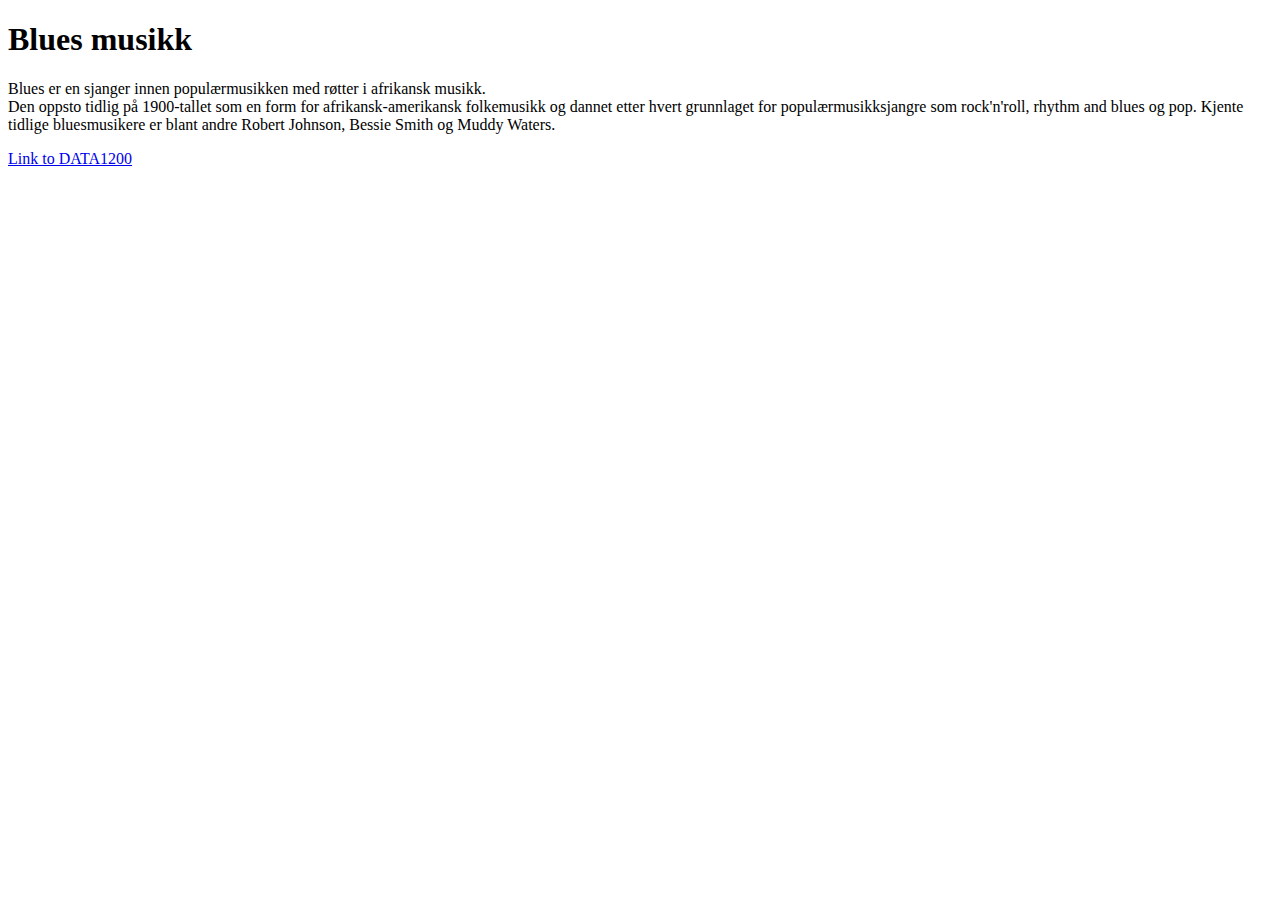
==== Secondary/index.html @ 1101dd3b "many" ====
<!DOCTYPE html>
<html lang="en">
<head>
    <meta charset="UTF-8">
    <meta name="viewport" content="width=device-width, initial-scale=1.0">
    <title>My Main Page</title>
    <link rel="stylesheet" href="C:\Users\saski\Desktop\data1200 teacher notes\Oblig2 my\Oblig2_My\CSS\style.css">
</head>
<body>
    <h1>Blues musikk</h1>
    <p>Blues er en sjanger innen populærmusikken med røtter i afrikansk musikk. <br>
    Den oppsto tidlig på 1900-tallet som en form for afrikansk-amerikansk folkemusikk og dannet etter hvert grunnlaget for populærmusikksjangre som rock'n'roll, rhythm and blues og pop. Kjente tidlige bluesmusikere er blant andre Robert Johnson, Bessie Smith og Muddy Waters.</p>
</body>
<footer> <a href="C:\Users\saski\Desktop\data1200 teacher notes\Oblig2 my\Oblig2_My\Secondary\DATA1200..html">Link to DATA1200</a></footer>
</html>
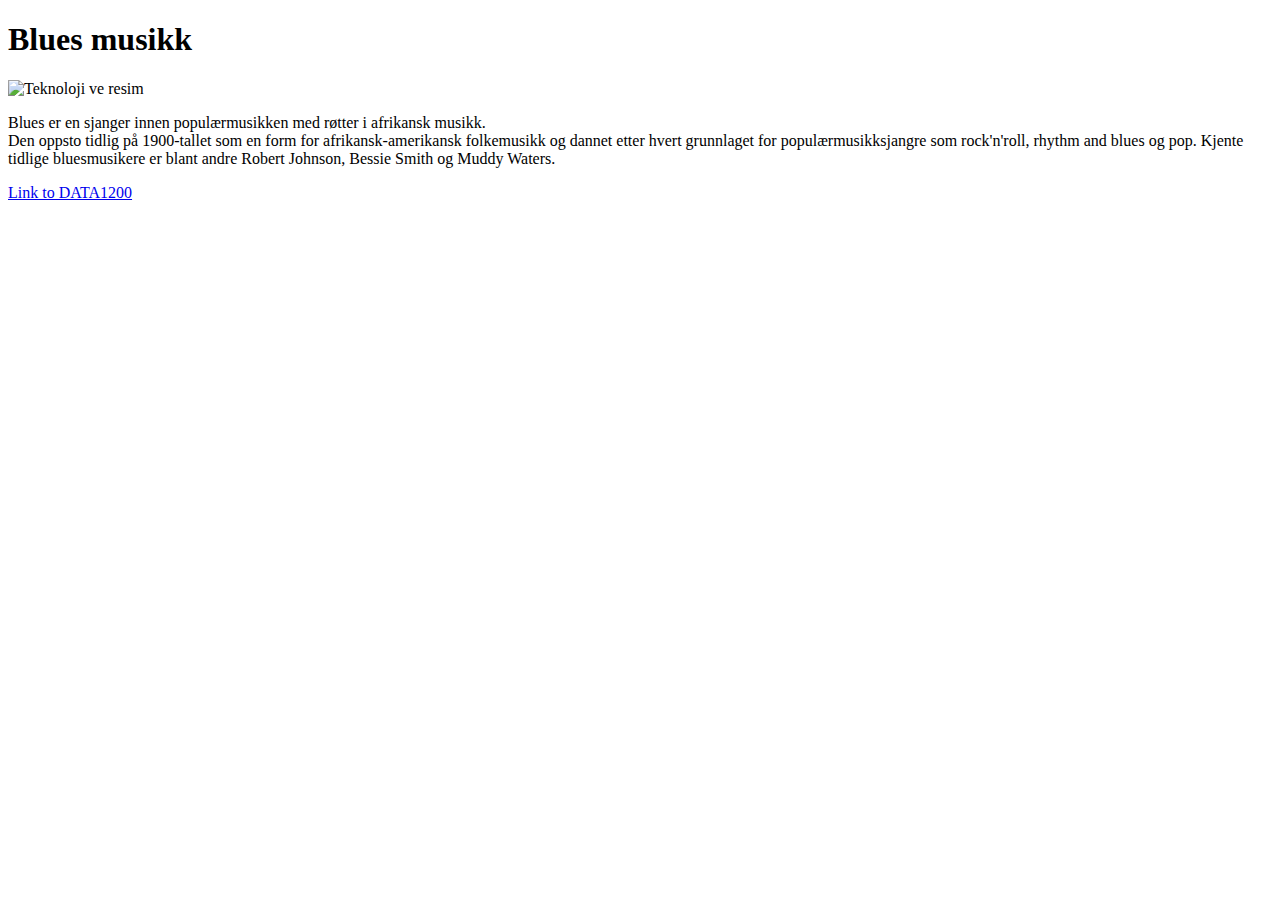
==== commit ca2a1db6: "last" ====
--- a/Secondary/index.html
+++ b/Secondary/index.html
@@ -7,7 +7,9 @@
     <link rel="stylesheet" href="C:\Users\saski\Desktop\data1200 teacher notes\Oblig2 my\Oblig2_My\CSS\style.css">
 </head>
 <body>
+   
     <h1>Blues musikk</h1>
+    <img src="C:\Users\saski\Desktop\data1200 teacher notes\Oblig2 my\Oblig2_My\Img\istockphoto-1395657542-1024x1024 (2).webp" alt=" Teknoloji ve resim">
     <p>Blues er en sjanger innen populærmusikken med røtter i afrikansk musikk. <br>
     Den oppsto tidlig på 1900-tallet som en form for afrikansk-amerikansk folkemusikk og dannet etter hvert grunnlaget for populærmusikksjangre som rock'n'roll, rhythm and blues og pop. Kjente tidlige bluesmusikere er blant andre Robert Johnson, Bessie Smith og Muddy Waters.</p>
 </body>
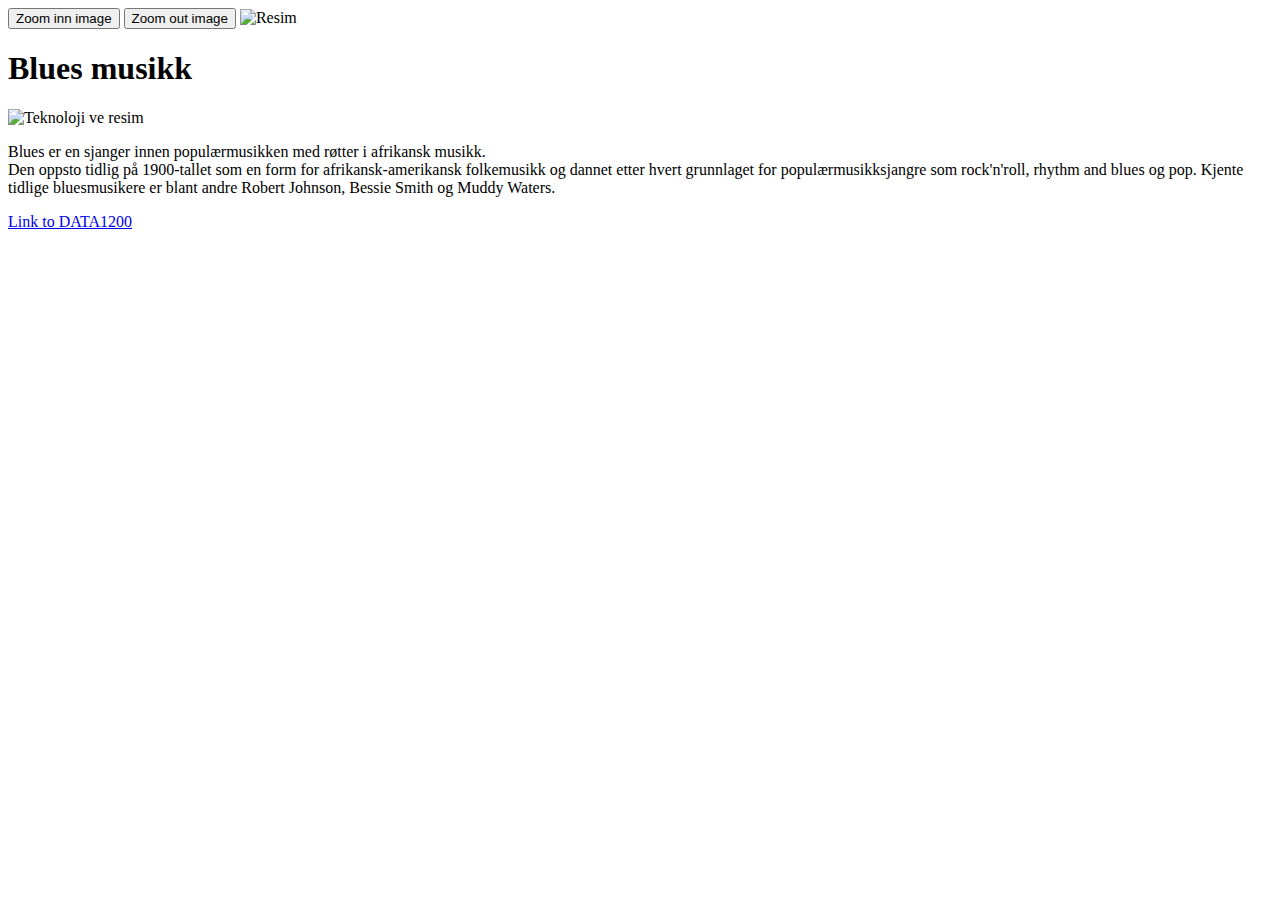
==== commit 54b056b2: "ekleme" ====
--- a/Secondary/index.html
+++ b/Secondary/index.html
@@ -7,11 +7,20 @@
     <link rel="stylesheet" href="C:\Users\saski\Desktop\data1200 teacher notes\Oblig2 my\Oblig2_My\CSS\style.css">
 </head>
 <body>
-   
+    <div class="container">
+        <button id="zoom-in">Zoom inn image</button>
+        <button id="zoom-out">Zoom out image</button>
+        <img id="image" src="C:\Users\saski\Desktop\data1200 teacher notes\Oblig2 my\Oblig2_My\CSS\style.css" alt="Resim">
+    </div>
+    <script src="script.js"></script>
+
     <h1>Blues musikk</h1>
     <img src="C:\Users\saski\Desktop\data1200 teacher notes\Oblig2 my\Oblig2_My\Img\istockphoto-1395657542-1024x1024 (2).webp" alt=" Teknoloji ve resim">
     <p>Blues er en sjanger innen populærmusikken med røtter i afrikansk musikk. <br>
     Den oppsto tidlig på 1900-tallet som en form for afrikansk-amerikansk folkemusikk og dannet etter hvert grunnlaget for populærmusikksjangre som rock'n'roll, rhythm and blues og pop. Kjente tidlige bluesmusikere er blant andre Robert Johnson, Bessie Smith og Muddy Waters.</p>
+   
+
+
 </body>
 <footer> <a href="C:\Users\saski\Desktop\data1200 teacher notes\Oblig2 my\Oblig2_My\Secondary\DATA1200..html">Link to DATA1200</a></footer>
 </html>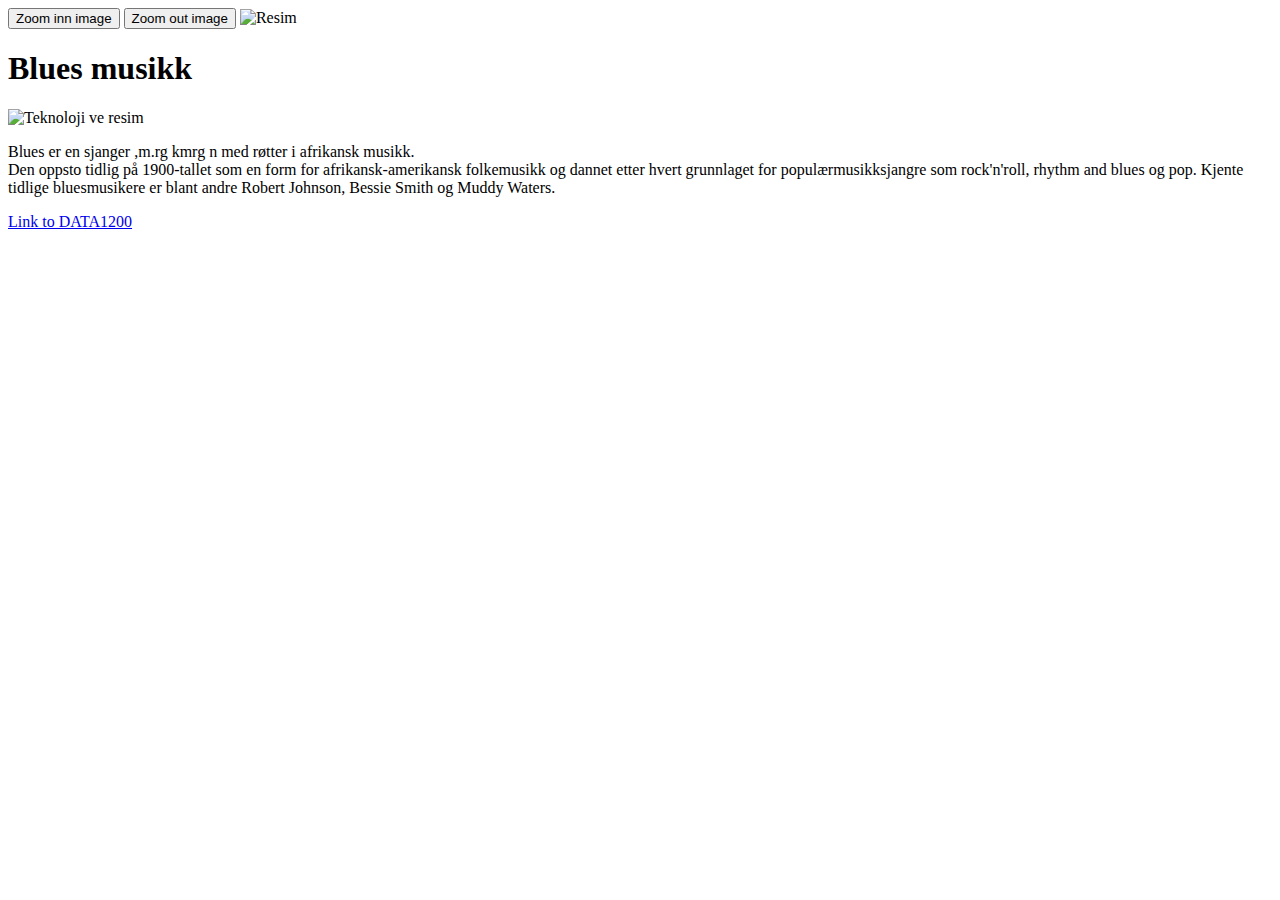
==== commit 97fc33a1: "xdws" ====
--- a/Secondary/index.html
+++ b/Secondary/index.html
@@ -16,7 +16,7 @@
 
     <h1>Blues musikk</h1>
     <img src="C:\Users\saski\Desktop\data1200 teacher notes\Oblig2 my\Oblig2_My\Img\istockphoto-1395657542-1024x1024 (2).webp" alt=" Teknoloji ve resim">
-    <p>Blues er en sjanger innen populærmusikken med røtter i afrikansk musikk. <br>
+    <p>Blues er en sjanger ,m.rg kmrg n med røtter i afrikansk musikk. <br>
     Den oppsto tidlig på 1900-tallet som en form for afrikansk-amerikansk folkemusikk og dannet etter hvert grunnlaget for populærmusikksjangre som rock'n'roll, rhythm and blues og pop. Kjente tidlige bluesmusikere er blant andre Robert Johnson, Bessie Smith og Muddy Waters.</p>
    
 
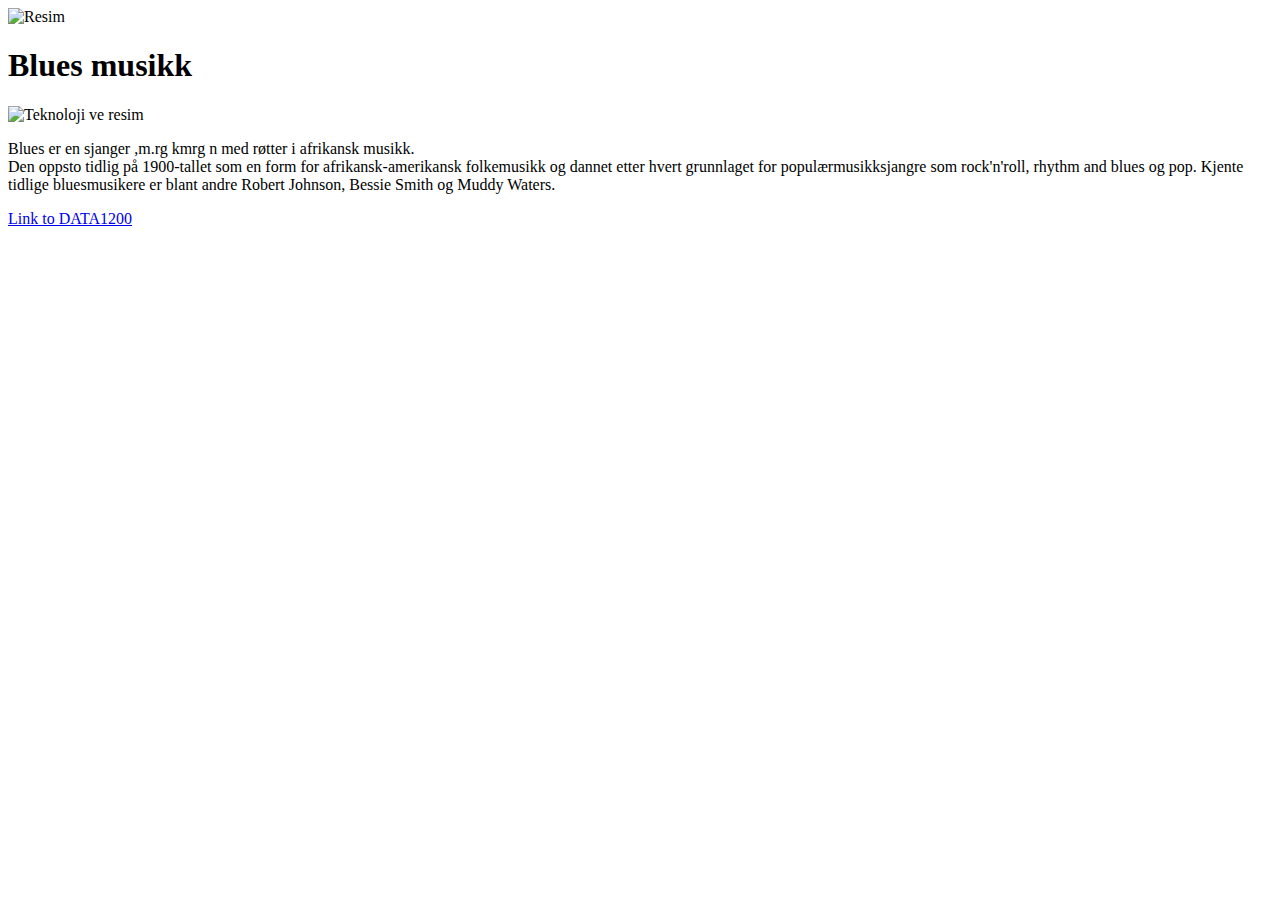
==== commit f5bf5599: "ek" ====
--- a/Secondary/index.html
+++ b/Secondary/index.html
@@ -7,12 +7,10 @@
     <link rel="stylesheet" href="C:\Users\saski\Desktop\data1200 teacher notes\Oblig2 my\Oblig2_My\CSS\style.css">
 </head>
 <body>
-    <div class="container">
-        <button id="zoom-in">Zoom inn image</button>
-        <button id="zoom-out">Zoom out image</button>
-        <img id="image" src="C:\Users\saski\Desktop\data1200 teacher notes\Oblig2 my\Oblig2_My\CSS\style.css" alt="Resim">
+    <div class="resim-container">
+        <img src="C:\Users\saski\Desktop\data1200 teacher notes\Oblig2 my\Oblig2_My\CSS\style.css" alt="Resim" alt=" Resim olsun">
     </div>
-    <script src="script.js"></script>
+    
 
     <h1>Blues musikk</h1>
     <img src="C:\Users\saski\Desktop\data1200 teacher notes\Oblig2 my\Oblig2_My\Img\istockphoto-1395657542-1024x1024 (2).webp" alt=" Teknoloji ve resim">
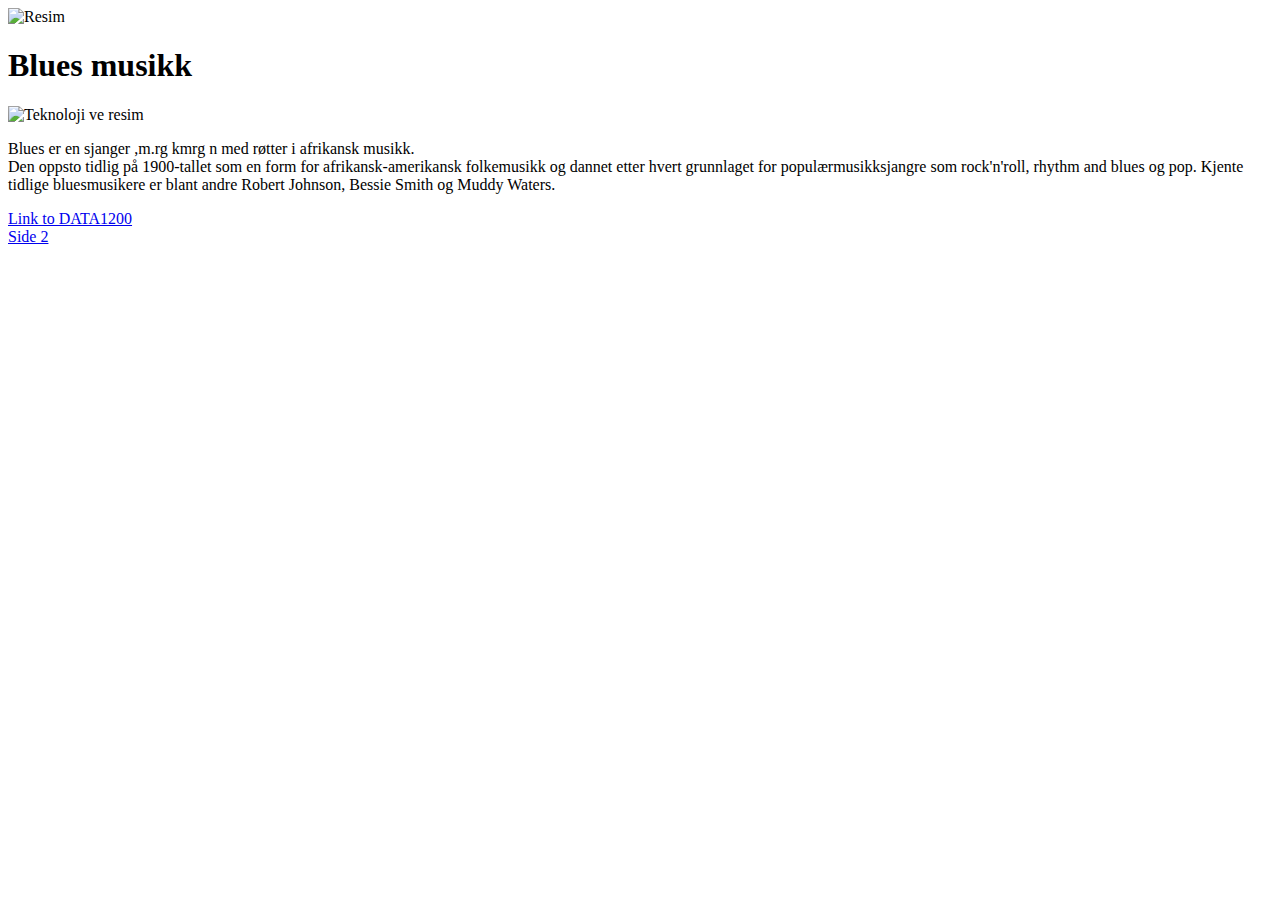
==== commit 980c34a6: "th" ====
--- a/Secondary/index.html
+++ b/Secondary/index.html
@@ -21,4 +21,5 @@
 
 </body>
 <footer> <a href="C:\Users\saski\Desktop\data1200 teacher notes\Oblig2 my\Oblig2_My\Secondary\DATA1200..html">Link to DATA1200</a></footer>
+<a href="C:\Users\saski\Desktop\data1200 teacher notes\Oblig2 my\Oblig2_My\Oblig2_My\Secondary\data2.html"> Side 2</a>
 </html>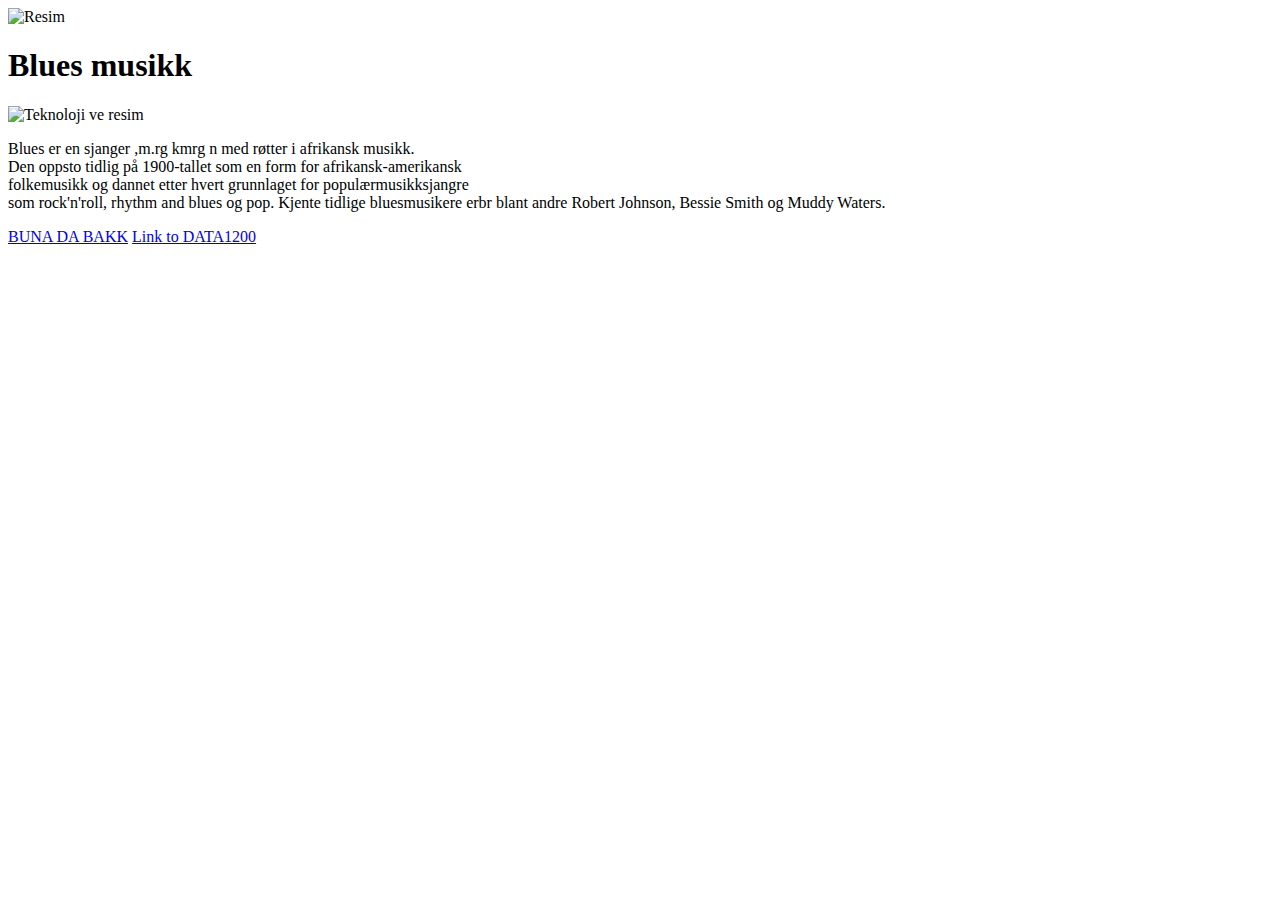
==== commit 76940552: "v" ====
--- a/Secondary/index.html
+++ b/Secondary/index.html
@@ -15,11 +15,16 @@
     <h1>Blues musikk</h1>
     <img src="C:\Users\saski\Desktop\data1200 teacher notes\Oblig2 my\Oblig2_My\Img\istockphoto-1395657542-1024x1024 (2).webp" alt=" Teknoloji ve resim">
     <p>Blues er en sjanger ,m.rg kmrg n med røtter i afrikansk musikk. <br>
-    Den oppsto tidlig på 1900-tallet som en form for afrikansk-amerikansk folkemusikk og dannet etter hvert grunnlaget for populærmusikksjangre som rock'n'roll, rhythm and blues og pop. Kjente tidlige bluesmusikere er blant andre Robert Johnson, Bessie Smith og Muddy Waters.</p>
+    Den oppsto tidlig på 1900-tallet som en form for afrikansk-amerikansk <br>
+     folkemusikk og dannet etter hvert grunnlaget for populærmusikksjangre <br>
+     som rock'n'roll, rhythm and blues og pop. Kjente tidlige bluesmusikere erbr
+      blant andre Robert Johnson, Bessie Smith og Muddy Waters.</p>
    
 
 
+<a href="C:\Users\saski\Desktop\data1200 teacher notes\Oblig2 my\Oblig2_My\Oblig2_My\Secondary\data2.html">BUNA DA BAKK</a>
+<a href="C:\Users\saski\Desktop\data1200 teacher notes\Oblig2 my\Oblig2_My\Secondary\DATA1200..html">Link to DATA1200</a>
+
+
 </body>
-<footer> <a href="C:\Users\saski\Desktop\data1200 teacher notes\Oblig2 my\Oblig2_My\Secondary\DATA1200..html">Link to DATA1200</a></footer>
-<a href="C:\Users\saski\Desktop\data1200 teacher notes\Oblig2 my\Oblig2_My\Oblig2_My\Secondary\data2.html"> Side 2</a>
 </html>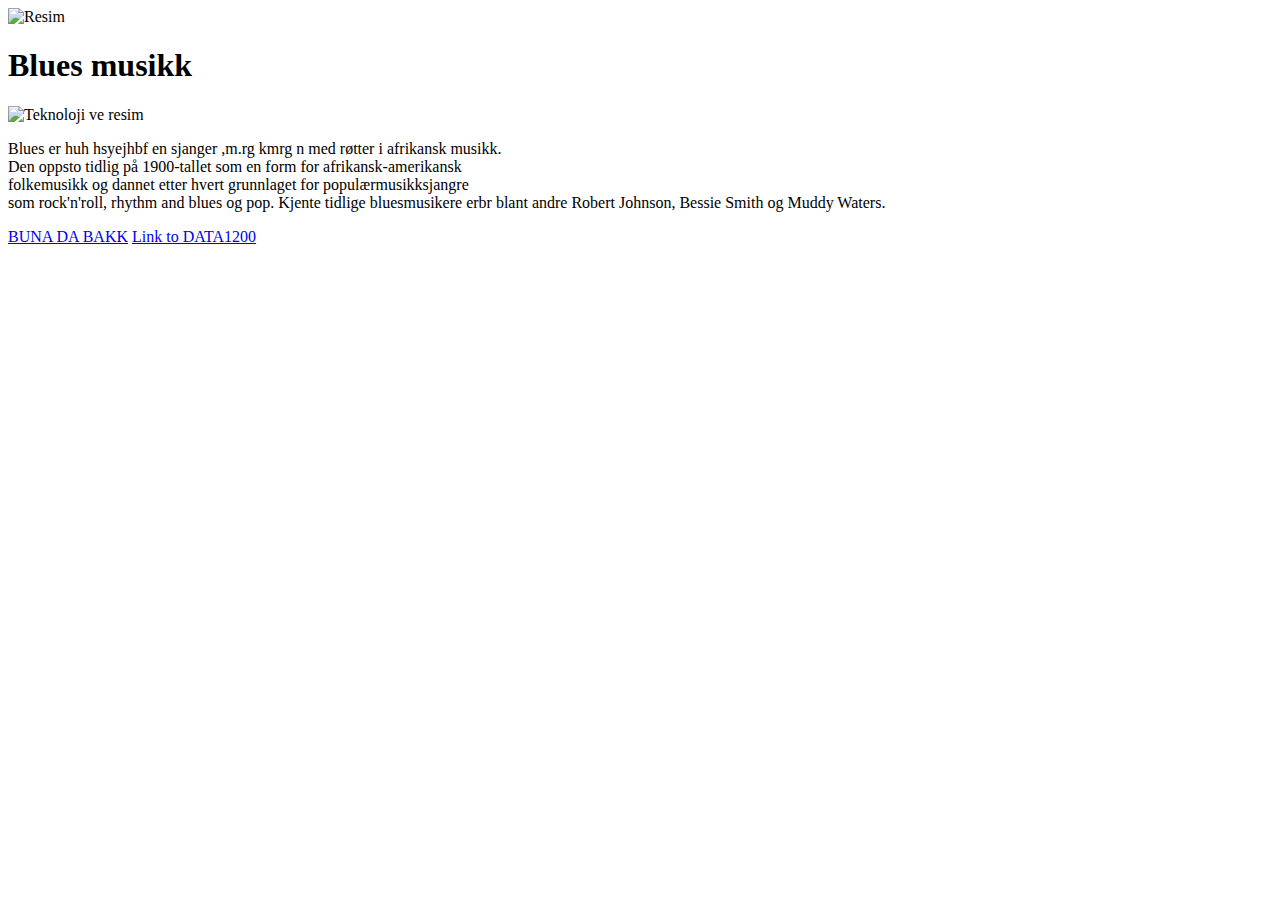
==== commit 7ca3d492: "htry" ====
--- a/Secondary/index.html
+++ b/Secondary/index.html
@@ -14,7 +14,7 @@
 
     <h1>Blues musikk</h1>
     <img src="C:\Users\saski\Desktop\data1200 teacher notes\Oblig2 my\Oblig2_My\Img\istockphoto-1395657542-1024x1024 (2).webp" alt=" Teknoloji ve resim">
-    <p>Blues er en sjanger ,m.rg kmrg n med røtter i afrikansk musikk. <br>
+    <p>Blues er huh hsyejhbf  en sjanger ,m.rg kmrg n med røtter i afrikansk musikk. <br>
     Den oppsto tidlig på 1900-tallet som en form for afrikansk-amerikansk <br>
      folkemusikk og dannet etter hvert grunnlaget for populærmusikksjangre <br>
      som rock'n'roll, rhythm and blues og pop. Kjente tidlige bluesmusikere erbr
